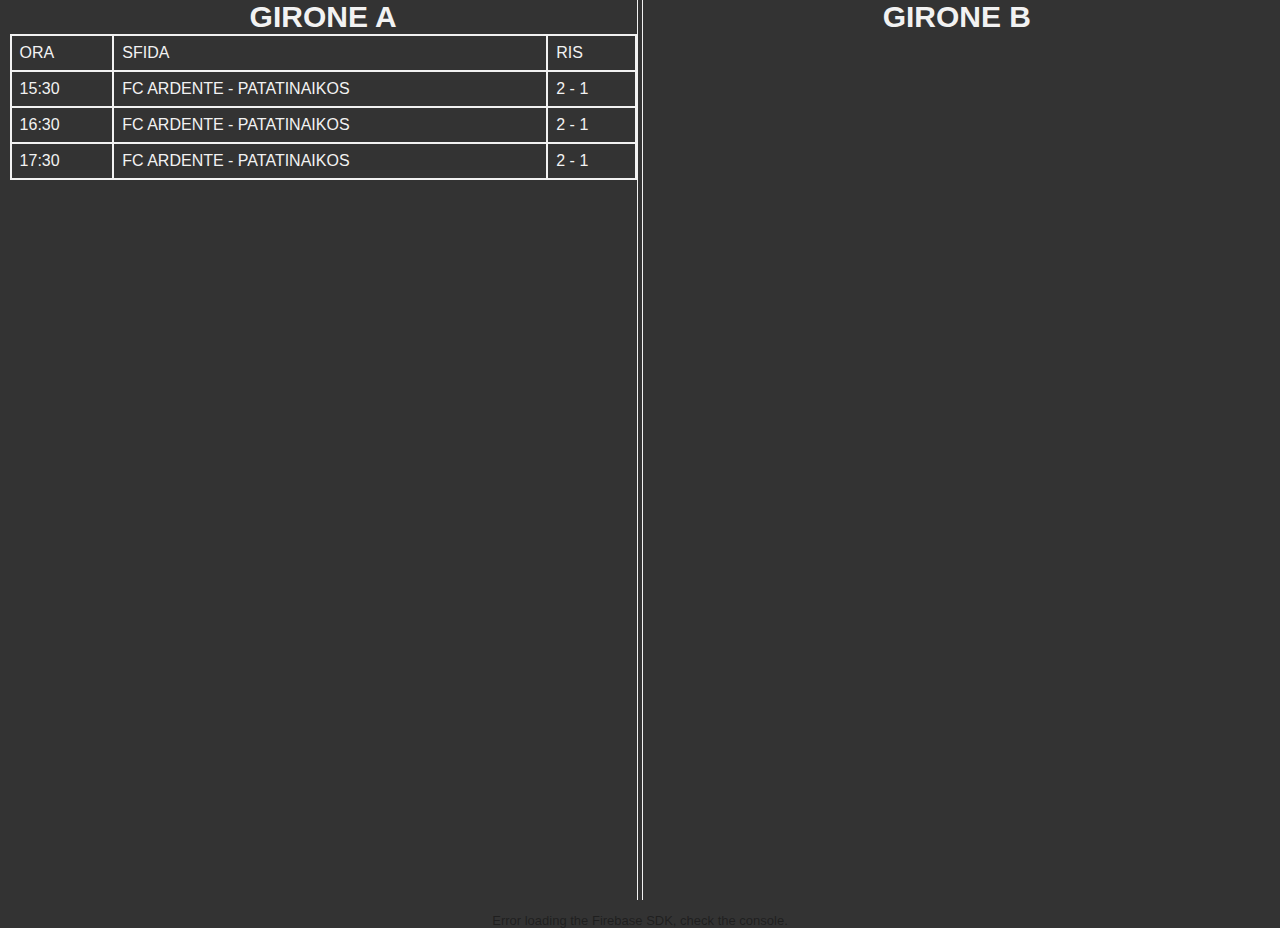
==== main-console.html @ 583926cc "Pagine console e libreria jquery" ====
<!DOCTYPE html>
<html>
  <head>
    <meta charset="utf-8">
    <meta name="viewport" content="width=device-width, initial-scale=1">
    <title>Console</title>

    <!-- update the version number as needed -->
    <script defer src="/__/firebase/5.0.4/firebase-app.js"></script>
    <!-- include only the Firebase features as you need -->
    <script defer src="/__/firebase/5.0.4/firebase-auth.js"></script>
    <script defer src="/__/firebase/5.0.4/firebase-database.js"></script>
    <script defer src="/__/firebase/5.0.4/firebase-messaging.js"></script>
    <script defer src="/__/firebase/5.0.4/firebase-storage.js"></script>
    <!-- initialize the SDK after all desired features are loaded -->
    <script defer src="/__/firebase/init.js"></script>

    <script src="jquery-3.3.1.min.js"></script>

    <link rel="stylesheet" type="text/css" href="style.css">
  </head>
  <body>
    <div class="girone" id="A" style="">
      <span class="girone-intestazione">GIRONE A</span>
      <div class="girone-partite" id="partite-a">
        <table>
          <tr>
            <td>ORA</td>
            <td>SFIDA</td>
            <td>RIS</td>
          </tr>
          <tr>
            <td>15:30</td>
            <td>FC ARDENTE - PATATINAIKOS</td>
            <td>2 - 1</td>
          </tr>
          <tr>
            <td>16:30</td>
            <td>FC ARDENTE - PATATINAIKOS</td>
            <td>2 - 1</td>
          </tr>
          <tr>
            <td>17:30</td>
            <td>FC ARDENTE - PATATINAIKOS</td>
            <td>2 - 1</td>
          </tr>
        </table>
      </div>
    </div>
    <div class="girone" id="B" style="">
      <span class="girone-intestazione">GIRONE B</span>
      <div class="girone-partite" id="partite-b">

      </div>
    </div>
    <p id="load">Firebase SDK Loading&hellip;</p>

    <script>
      document.addEventListener('DOMContentLoaded', function() {
        // // 🔥🔥🔥🔥🔥🔥🔥🔥🔥🔥🔥🔥🔥🔥🔥🔥🔥🔥🔥🔥🔥🔥🔥🔥🔥🔥🔥🔥🔥🔥🔥
        // // The Firebase SDK is initialized and available here!
        //
        // firebase.auth().onAuthStateChanged(user => { });
        // firebase.database().ref('/path/to/ref').on('value', snapshot => { });
        // firebase.messaging().requestPermission().then(() => { });
        // firebase.storage().ref('/path/to/ref').getDownloadURL().then(() => { });
        //
        // // 🔥🔥🔥🔥🔥🔥🔥🔥🔥🔥🔥🔥🔥🔥🔥🔥🔥🔥🔥🔥🔥🔥🔥🔥🔥🔥🔥🔥🔥🔥🔥

        try {
          let app = firebase.app();
          let features = ['auth', 'database', 'messaging', 'storage'].filter(feature => typeof app[feature] === 'function');
          document.getElementById('load').innerHTML = `Firebase SDK loaded with ${features.join(', ')}`;
        } catch (e) {
          console.error(e);
          document.getElementById('load').innerHTML = 'Error loading the Firebase SDK, check the console.';
        }

      });
    </script>
  </body>
</html>
---- style.css ----
html{height: 100%;}
body { background: #333333; color: rgba(0,0,0,0.87); font-family: Roboto, Helvetica, Arial, sans-serif; margin: 0; padding: 0; width: 100%; text-align: center; height: 100%}
#message { background: white; max-width: 360px; margin: 100px auto 16px; padding: 32px 24px; border-radius: 3px; }
#message h2 { color: #ffa100; font-weight: bold; font-size: 16px; margin: 0 0 8px; }
#message h1 { font-size: 22px; font-weight: 300; color: rgba(0,0,0,0.6); margin: 0 0 16px;}
#message p { line-height: 140%; margin: 16px 0 24px; font-size: 14px; }
#message a { display: block; text-align: center; background: #039be5; text-transform: uppercase; text-decoration: none; color: white; padding: 16px; border-radius: 4px; }
#message, #message a { box-shadow: 0 1px 3px rgba(0,0,0,0.12), 0 1px 2px rgba(0,0,0,0.24); }
#load { color: rgba(0,0,0,0.4); text-align: center; font-size: 13px; }
@media (max-width: 600px) {
  body, #message { margin-top: 0; background: white; box-shadow: none; }
  body { border-top: 16px solid #ffa100; }
}

table {
    border-collapse: collapse;
    width: 100%;
    border-radius: 20px;
}

td, th {
    border: 2px solid #f2f2f2;

    text-align: left;
    padding: 8px;
}

tr:nth-child(even) {
  /* background-color: #dddddd; */
}

.girone{
  width: 49%;
  display: inline-block;
  color: #f2f2f2;
  height: 100%
}

#A{
  border-right: 1px #f2f2f2 solid;
}
#B{
  border-left: 1px #f2f2f2 solid;
}

.girone-intestazione{
  font-size: 30px;
  font-weight: bold;
}

.girone-partite{
  width: 100%;
}

.iscrizione-squadre{
  width: 100%;
  margin-top: 30px;
}
.iscrizione-squadre input{
  font-size: 35px;
}
.iscrizione-squadre select{
  font-size: 35px;
}
.iscrizione-squadre button{
  font-size: 35px;
}
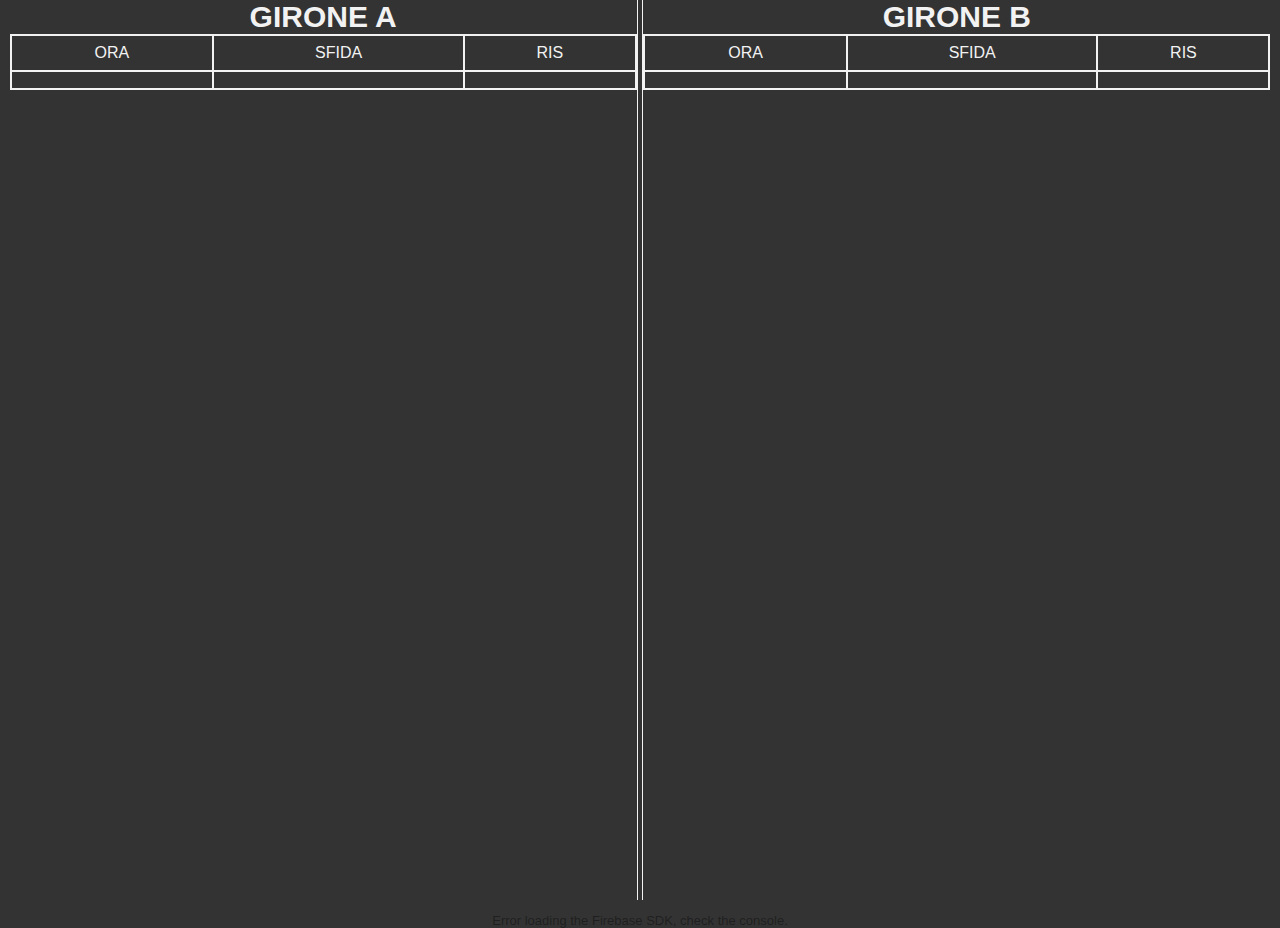
==== commit d246feac: "getPartiteConsole per partite nelle tabelle della console" ====
--- a/main-console.html
+++ b/main-console.html
@@ -3,7 +3,7 @@
   <head>
     <meta charset="utf-8">
     <meta name="viewport" content="width=device-width, initial-scale=1">
-    <title>Console</title>
+    <title>MainConsole</title>
 
     <!-- update the version number as needed -->
     <script defer src="/__/firebase/5.0.4/firebase-app.js"></script>
@@ -16,6 +16,7 @@
     <script defer src="/__/firebase/init.js"></script>
 
     <script src="jquery-3.3.1.min.js"></script>
+    <script src="funcs.js"></script>
 
     <link rel="stylesheet" type="text/css" href="style.css">
   </head>
@@ -30,19 +31,9 @@
             <td>RIS</td>
           </tr>
           <tr>
-            <td>15:30</td>
-            <td>FC ARDENTE - PATATINAIKOS</td>
-            <td>2 - 1</td>
-          </tr>
-          <tr>
-            <td>16:30</td>
-            <td>FC ARDENTE - PATATINAIKOS</td>
-            <td>2 - 1</td>
-          </tr>
-          <tr>
-            <td>17:30</td>
-            <td>FC ARDENTE - PATATINAIKOS</td>
-            <td>2 - 1</td>
+            <td></td>
+            <td></td>
+            <td></td>
           </tr>
         </table>
       </div>
@@ -50,32 +41,25 @@
     <div class="girone" id="B" style="">
       <span class="girone-intestazione">GIRONE B</span>
       <div class="girone-partite" id="partite-b">
-
+        <table>
+          <tr>
+            <td>ORA</td>
+            <td>SFIDA</td>
+            <td>RIS</td>
+          </tr>
+          <tr>
+            <td></td>
+            <td></td>
+            <td></td>
+          </tr>
+        </table>
       </div>
     </div>
     <p id="load">Firebase SDK Loading&hellip;</p>
 
     <script>
-      document.addEventListener('DOMContentLoaded', function() {
-        // // 🔥🔥🔥🔥🔥🔥🔥🔥🔥🔥🔥🔥🔥🔥🔥🔥🔥🔥🔥🔥🔥🔥🔥🔥🔥🔥🔥🔥🔥🔥🔥
-        // // The Firebase SDK is initialized and available here!
-        //
-        // firebase.auth().onAuthStateChanged(user => { });
-        // firebase.database().ref('/path/to/ref').on('value', snapshot => { });
-        // firebase.messaging().requestPermission().then(() => { });
-        // firebase.storage().ref('/path/to/ref').getDownloadURL().then(() => { });
-        //
-        // // 🔥🔥🔥🔥🔥🔥🔥🔥🔥🔥🔥🔥🔥🔥🔥🔥🔥🔥🔥🔥🔥🔥🔥🔥🔥🔥🔥🔥🔥🔥🔥
-
-        try {
-          let app = firebase.app();
-          let features = ['auth', 'database', 'messaging', 'storage'].filter(feature => typeof app[feature] === 'function');
-          document.getElementById('load').innerHTML = `Firebase SDK loaded with ${features.join(', ')}`;
-        } catch (e) {
-          console.error(e);
-          document.getElementById('load').innerHTML = 'Error loading the Firebase SDK, check the console.';
-        }
-
+      $(document).ready(function(){
+        getPartiteConsole();
       });
     </script>
   </body>
--- a/style.css
+++ b/style.css
@@ -21,7 +21,7 @@
 td, th {
     border: 2px solid #f2f2f2;
 
-    text-align: left;
+    /* text-align: left; */
     padding: 8px;
 }
 
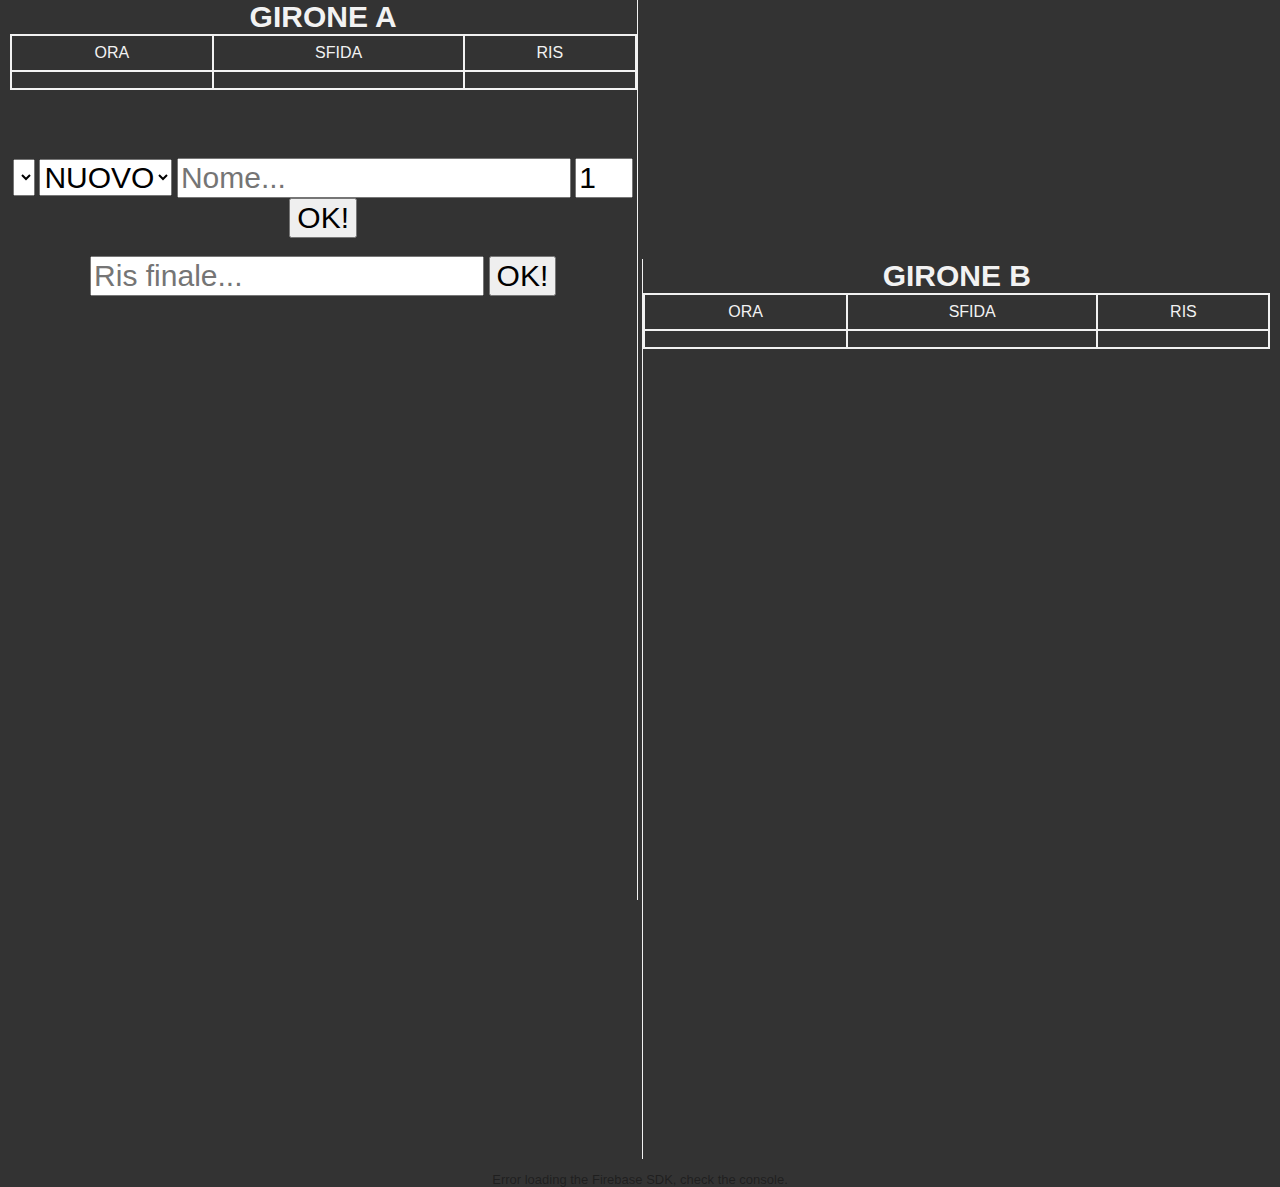
==== commit 5a98952f: "pulsante Aggiorna che prepara il form per aggiornamento marcatori" ====
--- a/main-console.html
+++ b/main-console.html
@@ -37,6 +37,23 @@
           </tr>
         </table>
       </div>
+      <br />
+      <div class="marcatori-partite" id="marcatori-a">
+        <p id="p-partita-A"></p>
+        <select class="marc-squadra-selection" id="select-marc-squadra-A">
+          <option value="0"></option>
+        </select>
+        <select class="marc-marcatore-selection" id="select-marc-marcatore-A">
+          <option data-gol='0' value="0">NUOVO</option>
+        </select>
+        <input type="text" id="input-nome-A" placeholder="Nome..."/>
+        <input type="number" class="input-gol-marcatore" id="input-gol-A" value="1"/>
+        <button id="btn-inserisci-marcatore-A">OK!</button>
+        <br />
+        <br />
+        <input type="text" id="input-ris-finale-A" placeholder="Ris finale..."/>
+        <button id="btn-inserisci-ris-finale-A">OK!</button>
+      </div>
     </div>
     <div class="girone" id="B" style="">
       <span class="girone-intestazione">GIRONE B</span>
--- a/style.css
+++ b/style.css
@@ -56,12 +56,19 @@
   width: 100%;
   margin-top: 30px;
 }
-.iscrizione-squadre input{
+.iscrizione-squadre input, select, button{
   font-size: 35px;
 }
-.iscrizione-squadre select{
-  font-size: 35px;
+
+.marcatori-partite{
+  margin-top: 50px;
 }
-.iscrizione-squadre button{
-  font-size: 35px;
+.marcatori-partite input, select, button, p{
+  font-size: 30px;
 }
+.marcatori-partite p{
+  font-weight: bold;
+}
+.input-gol-marcatore{
+  width: 50px;
+}
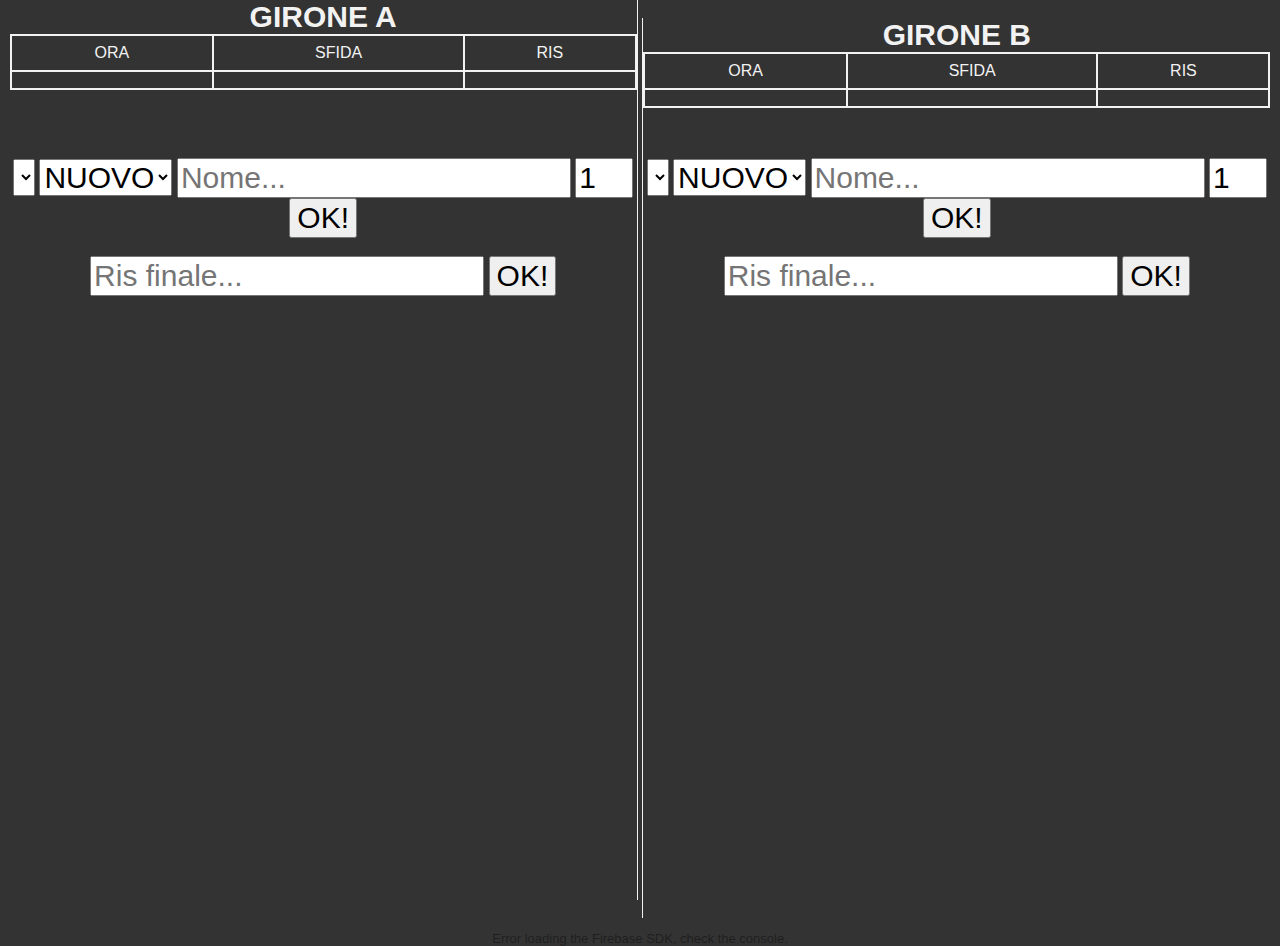
==== commit d9cbe93e: "updateMarcatore per aggiornare/creare dati marcatore e gf/gs squadre" ====
--- a/main-console.html
+++ b/main-console.html
@@ -48,11 +48,11 @@
         </select>
         <input type="text" id="input-nome-A" placeholder="Nome..."/>
         <input type="number" class="input-gol-marcatore" id="input-gol-A" value="1"/>
-        <button id="btn-inserisci-marcatore-A">OK!</button>
+        <button id="btn-inserisci-marcatore-A" onclick="updateMarcatore('A');">OK!</button>
         <br />
         <br />
         <input type="text" id="input-ris-finale-A" placeholder="Ris finale..."/>
-        <button id="btn-inserisci-ris-finale-A">OK!</button>
+        <button id="btn-inserisci-ris-finale-A" onclick="updateRisultato('A')">OK!</button>
       </div>
     </div>
     <div class="girone" id="B" style="">
@@ -71,6 +71,22 @@
           </tr>
         </table>
       </div>
+      <div class="marcatori-partite" id="marcatori-b">
+        <p id="p-partita-B"></p>
+        <select class="marc-squadra-selection" id="select-marc-squadra-B">
+          <option value="0"></option>
+        </select>
+        <select class="marc-marcatore-selection" id="select-marc-marcatore-B">
+          <option data-gol='0' value="0">NUOVO</option>
+        </select>
+        <input type="text" id="input-nome-B" placeholder="Nome..."/>
+        <input type="number" class="input-gol-marcatore" id="input-gol-B" value="1"/>
+        <button id="btn-inserisci-marcatore-B" onclick="updateMarcatore('B');">OK!</button>
+        <br />
+        <br />
+        <input type="text" id="input-ris-finale-B" placeholder="Ris finale..."/>
+        <button id="btn-inserisci-ris-finale-B" onclick="updateRisultato('B')">OK!</button>
+      </div>
     </div>
     <p id="load">Firebase SDK Loading&hellip;</p>
 
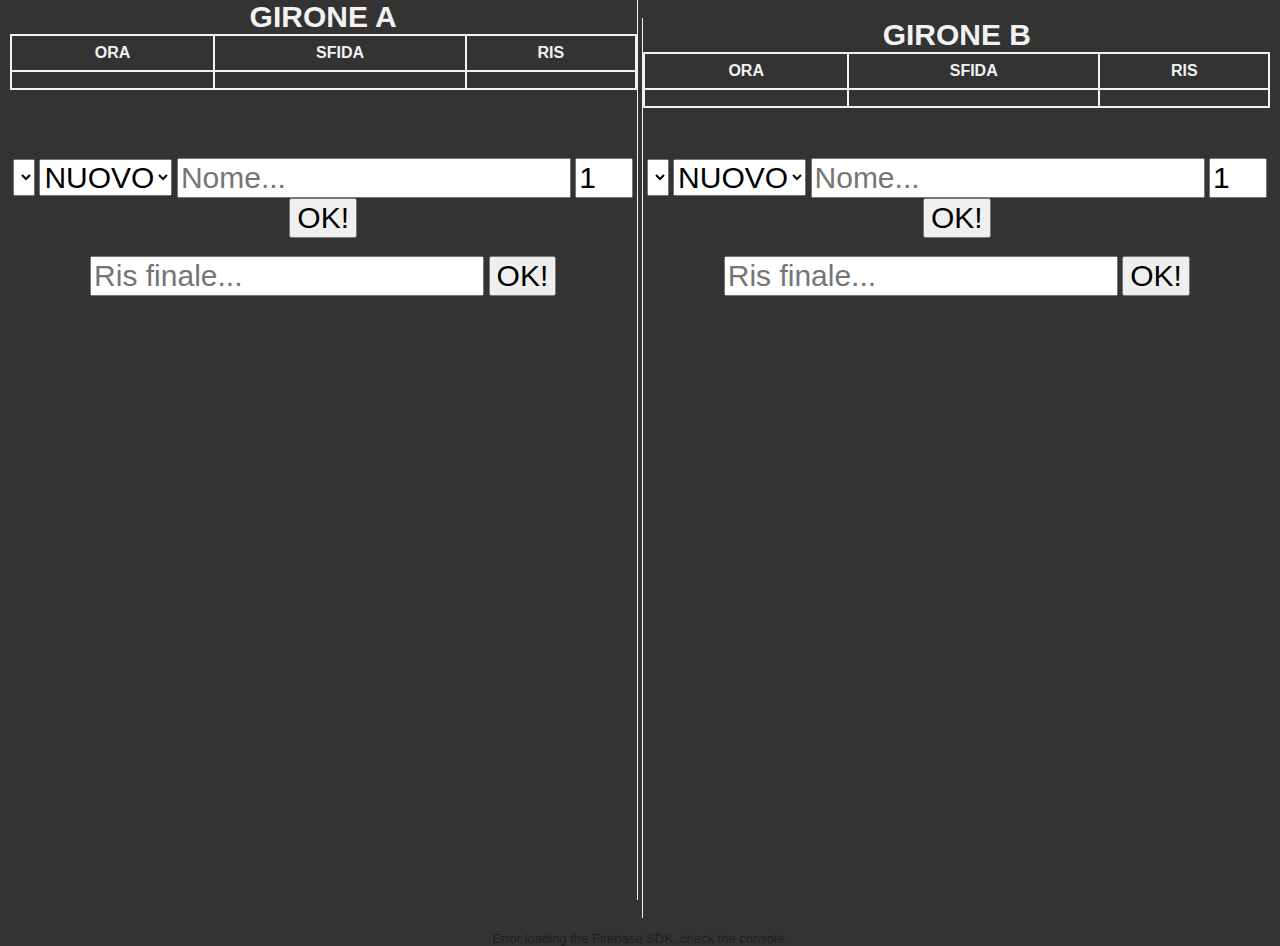
==== commit c5e9b118: "Tab marcatori per vederli a schermo o cambio tab ogni tot secondi" ====
--- a/main-console.html
+++ b/main-console.html
@@ -25,7 +25,7 @@
       <span class="girone-intestazione">GIRONE A</span>
       <div class="girone-partite" id="partite-a">
         <table>
-          <tr>
+          <tr style="font-weight: bold;">
             <td>ORA</td>
             <td>SFIDA</td>
             <td>RIS</td>
@@ -59,7 +59,7 @@
       <span class="girone-intestazione">GIRONE B</span>
       <div class="girone-partite" id="partite-b">
         <table>
-          <tr>
+          <tr style="font-weight: bold;">
             <td>ORA</td>
             <td>SFIDA</td>
             <td>RIS</td>
--- a/style.css
+++ b/style.css
@@ -52,6 +52,14 @@
   width: 100%;
 }
 
+.table-classifica{
+  margin-top: 150px;
+}
+
+.table-partite{
+  margin-top: 30px;
+}
+
 .iscrizione-squadre{
   width: 100%;
   margin-top: 30px;
@@ -72,3 +80,15 @@
 .input-gol-marcatore{
   width: 50px;
 }
+
+.main-container{
+  height: 100%;
+}
+
+.marcatori-tab{
+  color: #f2f2f2;
+  margin-top: 30px;
+}
+.marcatori-tab table{
+  margin-top: 20px;
+}
